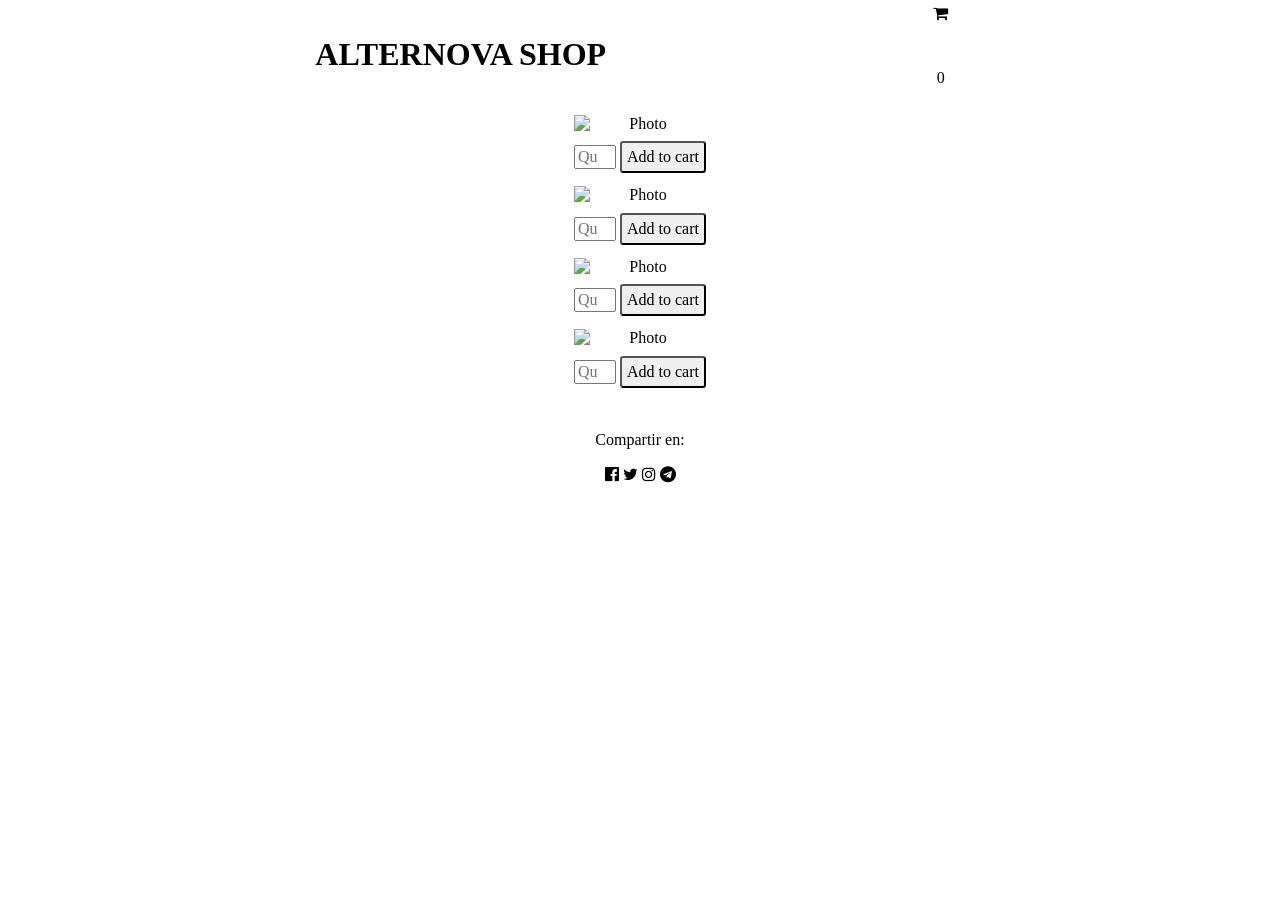
==== index.html @ b973acc5 "Add shopping cart counter" ====
<!DOCTYPE html>
<html lang="en">

<head>
  <meta charset="UTF-8">
  <meta http-equiv="X-UA-Compatible" content="IE=edge">
  <meta name="viewport" content="width=device-width, initial-scale=1.0">
  <link rel="stylesheet" href="styles/normalize.css">
  <link rel="stylesheet" href="font-awesome-4.7.0/css/font-awesome.min.css">
  <link rel="stylesheet" href="styles/style.css">
  <title>ShoppingSite</title>
</head>

<body>
  <main class="main">
    <header class="header">
      <h1 class="header_title">ALTERNOVA SHOP</h1>
      <div>
        <i class="fa fa-shopping-cart header_cart" id="headerCart" aria-hidden="true"></i>
        <p class="cart_counter" id="cartCounter">0</p>
      </div>
    </header>
    <section class="products" id="products">
      <div class="card" id="card">
        <img class="card_photo" src="https://picsum.photos/300/200" alt="Photo">
        <input type="number" class="desiredQuantity" placeholder="Quantity" min="0">
        <button class="btnAddCart">Add to cart</button>
      </div>
    </section>
    <section class="cart" id="cart">
      <h1>Cart</h1>
      <div class="cart__product">
        <p id="productName"></p>
        <p id="productQuantity"></p>
        <p id="productUnitPrice"></p>
        <p id="totalPrice"></p>
      </div>
      <p class="totalPrice">
      <h3>Total Order Price $<span class="totalPrice__value"></span></h3>
      </p>
      <button>CREATE ORDER</button>
    </section>
    <footer class="footer">
      <div class="footer__social-network">
        <p class="footer__social-network__p">Compartir en:</p>
        <i class="fa fa-facebook-official" aria-hidden="true"></i>
        <i class="fa fa-twitter" aria-hidden="true"></i>
        <i class="fa fa-instagram" aria-hidden="true"></i>
        <i class="fa fa-telegram" aria-hidden="true"></i>
      </div>
      </div>
    </footer>
  </main>
  <script src="scripts/main.js"></script>
</body>

</html>
---- styles/style.css ----
button {
  padding: 5px;
  border-radius: 0.2em; }

.main {
  margin: 0.3em;
  display: -webkit-box;
  display: -ms-flexbox;
  display: flex;
  -webkit-box-orient: vertical;
  -webkit-box-direction: normal;
      -ms-flex-direction: column;
          flex-direction: column;
  text-align: center; }

.header {
  -webkit-box-align: center;
      -ms-flex-align: center;
          align-items: center;
  display: -webkit-box;
  display: -ms-flexbox;
  display: flex;
  -webkit-box-orient: horizontal;
  -webkit-box-direction: normal;
      -ms-flex-direction: row;
          flex-direction: row;
  -webkit-box-pack: space-evenly;
      -ms-flex-pack: space-evenly;
          justify-content: space-evenly; }
  .header_title {
    display: inline-block; }
  .header_cart {
    height: 3em;
    width: 3em;
    -ms-flex-item-align: end;
        align-self: flex-end; }

.products {
  margin: 5px auto;
  height: -webkit-max-content;
  height: -moz-max-content;
  height: max-content;
  width: -webkit-max-content;
  width: -moz-max-content;
  width: max-content;
  display: inline; }
  .products_inactive {
    display: none; }

.card {
  padding: 0.4em;
  height: -webkit-fit-content;
  height: -moz-fit-content;
  height: fit-content;
  width: -webkit-fit-content;
  width: -moz-fit-content;
  width: fit-content;
  display: none;
  -webkit-box-pack: justify;
      -ms-flex-pack: justify;
          justify-content: space-between; }
  .card_photo {
    margin-bottom: 0.5em;
    display: block; }
  .card_counter {
    height: 1em;
    width: 1em;
    border-radius: 0.3em;
    background-color: black;
    color: red;
    margin-top: 0em;
    margin-right: 0em; }

.cart {
  display: none; }
  .cart_active {
    display: inline; }

.footer {
  padding: 1em; }

/*# sourceMappingURL=style.css.map */
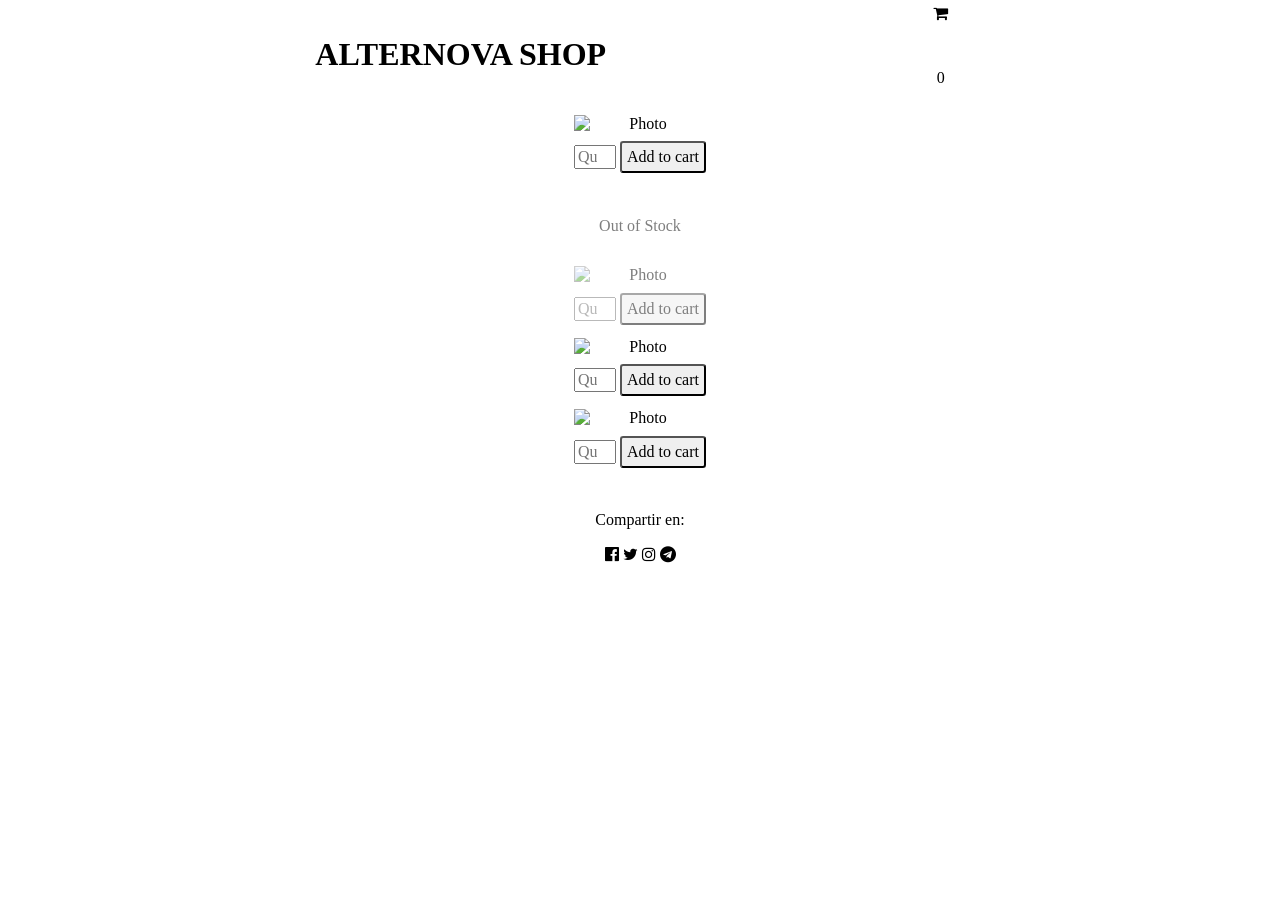
==== commit 3ded1d6d: "validate stock quantities" ====
--- a/index.html
+++ b/index.html
@@ -22,7 +22,10 @@
     </header>
     <section class="products" id="products">
       <div class="card" id="card">
-        <img class="card_photo" src="https://picsum.photos/300/200" alt="Photo">
+        <div class="card_img">
+          <p class="card_alert">Out of Stock</p>
+          <img class="card_photo" src="https://picsum.photos/300/200" alt="Photo">
+        </div>
         <input type="number" class="desiredQuantity" placeholder="Quantity" min="0">
         <button class="btnAddCart">Add to cart</button>
       </div>
--- a/styles/style.css
+++ b/styles/style.css
@@ -61,6 +61,8 @@
           justify-content: space-between; }
   .card_photo {
     margin-bottom: 0.5em;
+    width: inherit;
+    height: inherit;
     display: block; }
   .card_counter {
     height: 1em;
@@ -70,6 +72,10 @@
     color: red;
     margin-top: 0em;
     margin-right: 0em; }
+  .card_alert {
+    width: inherit;
+    height: inherit;
+    line-height: 3em; }
 
 .cart {
   display: none; }
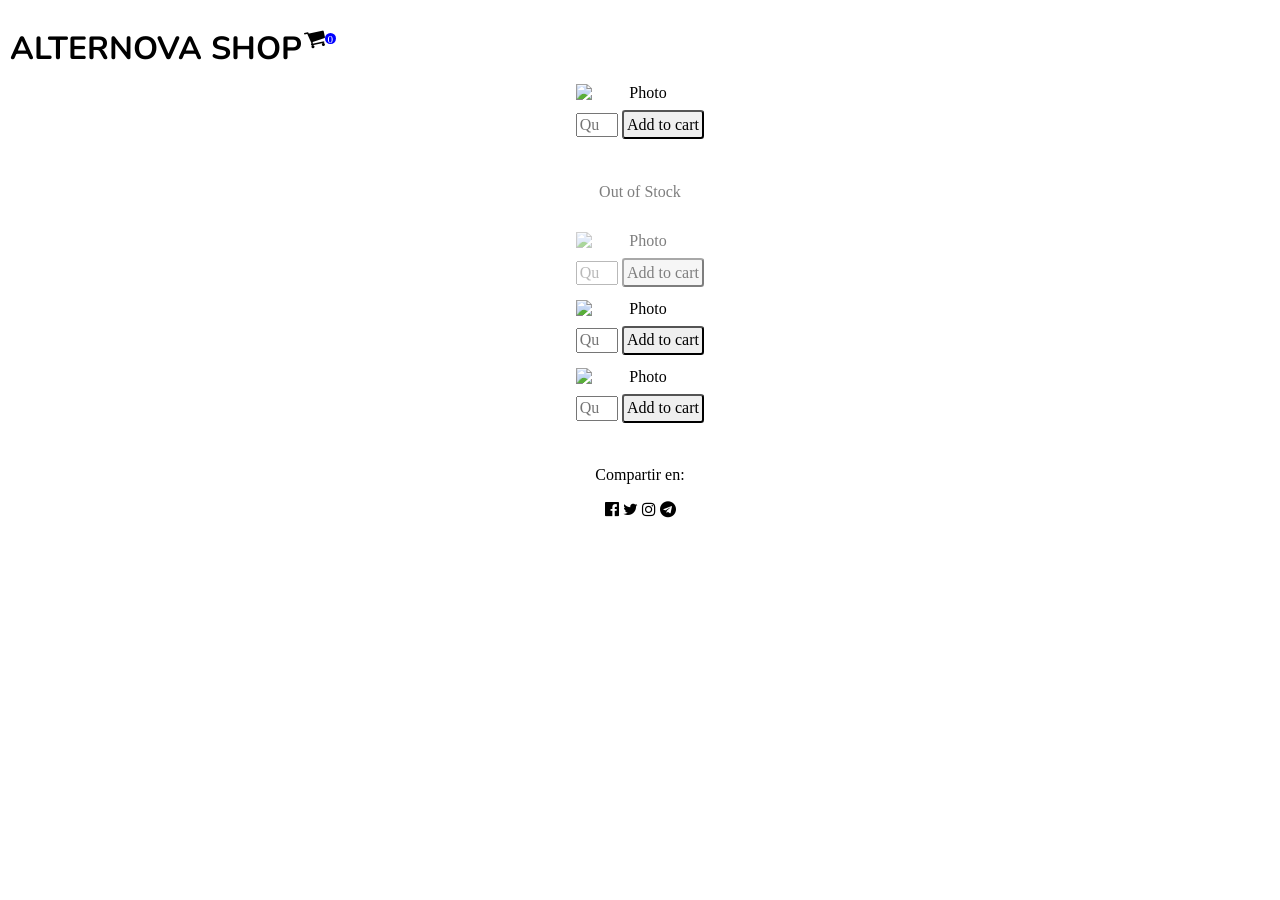
==== commit e83a4093: "cart style" ====
--- a/index.html
+++ b/index.html
@@ -7,6 +7,7 @@
   <meta name="viewport" content="width=device-width, initial-scale=1.0">
   <link rel="stylesheet" href="styles/normalize.css">
   <link rel="stylesheet" href="font-awesome-4.7.0/css/font-awesome.min.css">
+  <link href="https://fonts.googleapis.com/css2?family=Nunito:wght@900&display=swap" rel="stylesheet">
   <link rel="stylesheet" href="styles/style.css">
   <title>ShoppingSite</title>
 </head>
@@ -15,9 +16,9 @@
   <main class="main">
     <header class="header">
       <h1 class="header_title">ALTERNOVA SHOP</h1>
-      <div>
-        <i class="fa fa-shopping-cart header_cart" id="headerCart" aria-hidden="true"></i>
-        <p class="cart_counter" id="cartCounter">0</p>
+      <div class="header_cart">
+        <i class="fa fa-shopping-cart fa-lg header_cart_icon" id="headerCart" aria-hidden="true"></i>
+        <p class="header_cart_counter" id="cartCounter">0</p>
       </div>
     </header>
     <section class="products" id="products">
--- a/styles/style.css
+++ b/styles/style.css
@@ -1,5 +1,5 @@
 button {
-  padding: 5px;
+  padding: 0.2em;
   border-radius: 0.2em; }
 
 .main {
@@ -14,26 +14,35 @@
   text-align: center; }
 
 .header {
-  -webkit-box-align: center;
-      -ms-flex-align: center;
-          align-items: center;
+  padding: 0.3em;
   display: -webkit-box;
   display: -ms-flexbox;
   display: flex;
   -webkit-box-orient: horizontal;
   -webkit-box-direction: normal;
       -ms-flex-direction: row;
-          flex-direction: row;
-  -webkit-box-pack: space-evenly;
-      -ms-flex-pack: space-evenly;
-          justify-content: space-evenly; }
+          flex-direction: row; }
   .header_title {
-    display: inline-block; }
+    margin-bottom: 0em;
+    font-family: 'Nunito', sans-serif; }
   .header_cart {
-    height: 3em;
-    width: 3em;
-    -ms-flex-item-align: end;
-        align-self: flex-end; }
+    margin-left: 0.2em;
+    display: -webkit-box;
+    display: -ms-flexbox;
+    display: flex;
+    -webkit-box-align: center;
+        -ms-flex-align: center;
+            align-items: center; }
+    .header_cart_icon {
+      -webkit-transform: rotate(348deg);
+              transform: rotate(348deg); }
+    .header_cart_counter {
+      height: 1em;
+      width: 1em;
+      font-size: 0.7em;
+      color: white;
+      background-color: blue;
+      border-radius: 1em; }
 
 .products {
   margin: 5px auto;
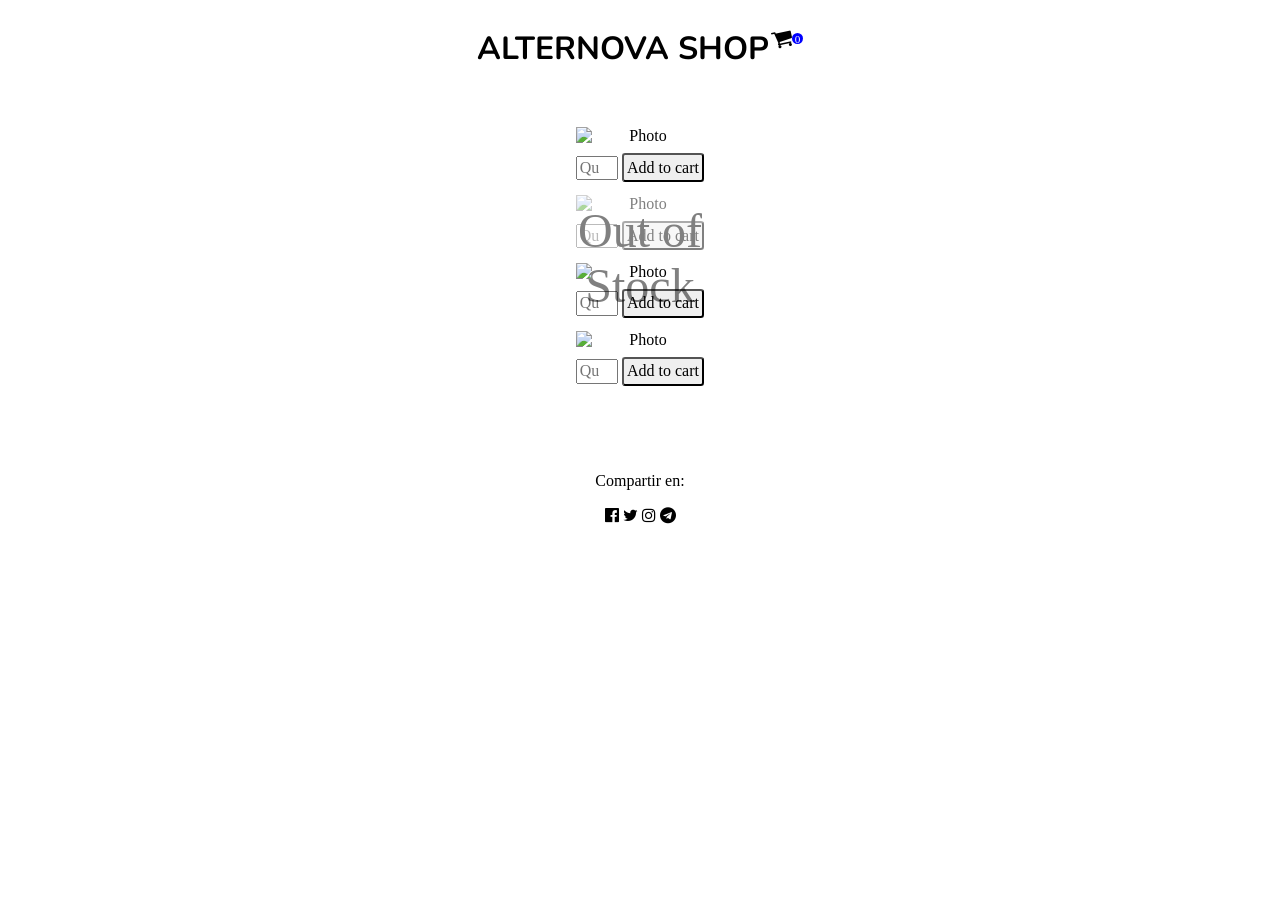
==== commit 28b9da27: "style stock alert" ====
--- a/index.html
+++ b/index.html
@@ -23,7 +23,7 @@
     </header>
     <section class="products" id="products">
       <div class="card" id="card">
-        <div class="card_img">
+        <div class="card_container">
           <p class="card_alert">Out of Stock</p>
           <img class="card_photo" src="https://picsum.photos/300/200" alt="Photo">
         </div>
--- a/styles/style.css
+++ b/styles/style.css
@@ -11,7 +11,10 @@
   -webkit-box-direction: normal;
       -ms-flex-direction: column;
           flex-direction: column;
-  text-align: center; }
+  text-align: center;
+  -webkit-box-align: center;
+      -ms-flex-align: center;
+          align-items: center; }
 
 .header {
   padding: 0.3em;
@@ -45,7 +48,7 @@
       border-radius: 1em; }
 
 .products {
-  margin: 5px auto;
+  margin: 3em auto;
   height: -webkit-max-content;
   height: -moz-max-content;
   height: max-content;
@@ -68,23 +71,21 @@
   -webkit-box-pack: justify;
       -ms-flex-pack: justify;
           justify-content: space-between; }
+  .card_container {
+    position: relative; }
+  .card_alert {
+    margin: auto;
+    top: 45%;
+    left: 0;
+    right: 0;
+    bottom: 0;
+    position: absolute;
+    font-size: 3em; }
   .card_photo {
-    margin-bottom: 0.5em;
+    margin: auto auto 0.5em auto;
     width: inherit;
     height: inherit;
     display: block; }
-  .card_counter {
-    height: 1em;
-    width: 1em;
-    border-radius: 0.3em;
-    background-color: black;
-    color: red;
-    margin-top: 0em;
-    margin-right: 0em; }
-  .card_alert {
-    width: inherit;
-    height: inherit;
-    line-height: 3em; }
 
 .cart {
   display: none; }
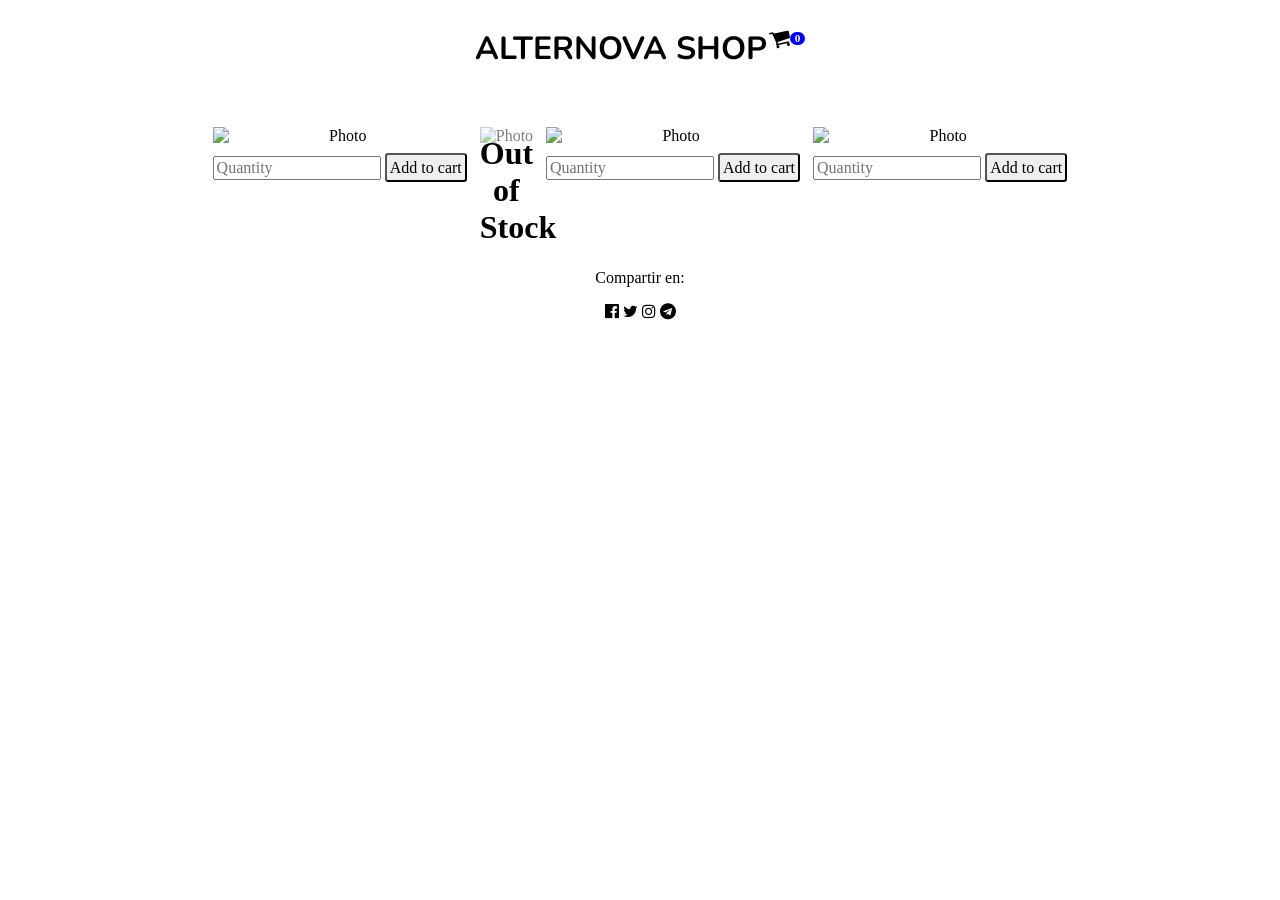
==== commit 5e587171: "Items table in cart" ====
--- a/index.html
+++ b/index.html
@@ -32,15 +32,16 @@
       </div>
     </section>
     <section class="cart" id="cart">
-      <h1>Cart</h1>
-      <div class="cart__product">
-        <p id="productName"></p>
-        <p id="productQuantity"></p>
-        <p id="productUnitPrice"></p>
-        <p id="totalPrice"></p>
+      <div class="cart_products">
+        <div class="item">
+          <p class="item_name">PRODUCT</p>
+          <p class="item_quantity">QUANTITY</p>
+          <p class="item_unitPrice">UNIT PRICE</p>
+          <p class="item_totalPrice">TOTAL PRICE</p>
+        </div>
       </div>
-      <p class="totalPrice">
-      <h3>Total Order Price $<span class="totalPrice__value"></span></h3>
+      <p class="totalPriceOrder">
+      <h3 class="totalPriceOrder_value">Total Order Price $<span id="OrderValue"></span></h3>
       </p>
       <button>CREATE ORDER</button>
     </section>
--- a/styles/style.css
+++ b/styles/style.css
@@ -1,7 +1,3 @@
-button {
-  padding: 0.2em;
-  border-radius: 0.2em; }
-
 .main {
   margin: 0.3em;
   display: -webkit-box;
@@ -27,7 +23,8 @@
           flex-direction: row; }
   .header_title {
     margin-bottom: 0em;
-    font-family: 'Nunito', sans-serif; }
+    font-family: 'Nunito', sans-serif;
+    cursor: pointer; }
   .header_cart {
     margin-left: 0.2em;
     display: -webkit-box;
@@ -35,27 +32,36 @@
     display: flex;
     -webkit-box-align: center;
         -ms-flex-align: center;
-            align-items: center; }
+            align-items: center;
+    cursor: pointer; }
     .header_cart_icon {
       -webkit-transform: rotate(348deg);
               transform: rotate(348deg); }
     .header_cart_counter {
-      height: 1em;
-      width: 1em;
+      height: -webkit-min-content;
+      height: -moz-min-content;
+      height: min-content;
+      width: 1.3em;
       font-size: 0.7em;
+      font-weight: bolder;
       color: white;
       background-color: blue;
       border-radius: 1em; }
 
 .products {
   margin: 3em auto;
-  height: -webkit-max-content;
-  height: -moz-max-content;
-  height: max-content;
-  width: -webkit-max-content;
-  width: -moz-max-content;
-  width: max-content;
-  display: inline; }
+  height: -webkit-fit-content;
+  height: -moz-fit-content;
+  height: fit-content;
+  width: 90%;
+  display: -webkit-box;
+  display: -ms-flexbox;
+  display: flex;
+  -ms-flex-wrap: wrap;
+      flex-wrap: wrap;
+  -webkit-box-pack: center;
+      -ms-flex-pack: center;
+          justify-content: center; }
   .products_inactive {
     display: none; }
 
@@ -80,17 +86,54 @@
     right: 0;
     bottom: 0;
     position: absolute;
-    font-size: 3em; }
+    font-size: 2em;
+    font-weight: bold; }
   .card_photo {
     margin: auto auto 0.5em auto;
     width: inherit;
     height: inherit;
     display: block; }
 
+.desiredQuantity {
+  width: 10em; }
+
+.btnAddCart {
+  padding: 0.2em;
+  border-radius: 0.2em; }
+
 .cart {
   display: none; }
   .cart_active {
+    margin: 2em;
     display: inline; }
+
+.item {
+  display: grid;
+  justify-items: center;
+  -webkit-box-pack: justify;
+      -ms-flex-pack: justify;
+          justify-content: space-between;
+  grid-template-columns: repeat(4, 1fr);
+  grid-template-areas: "name quantity unit_price total_price";
+  grid-auto-rows: minmax(3em, auto);
+  gap: 1em;
+  text-align: inherit; }
+  .item_name {
+    grid-area: name;
+    -ms-flex-item-align: end;
+        align-self: flex-end; }
+  .item_quantity {
+    grid-area: quantity;
+    -ms-flex-item-align: end;
+        align-self: flex-end; }
+  .item_unitPrice {
+    grid-area: unit_price;
+    -ms-flex-item-align: end;
+        align-self: flex-end; }
+  .item_totalPrice {
+    grid-area: total_price;
+    -ms-flex-item-align: end;
+        align-self: flex-end; }
 
 .footer {
   padding: 1em; }
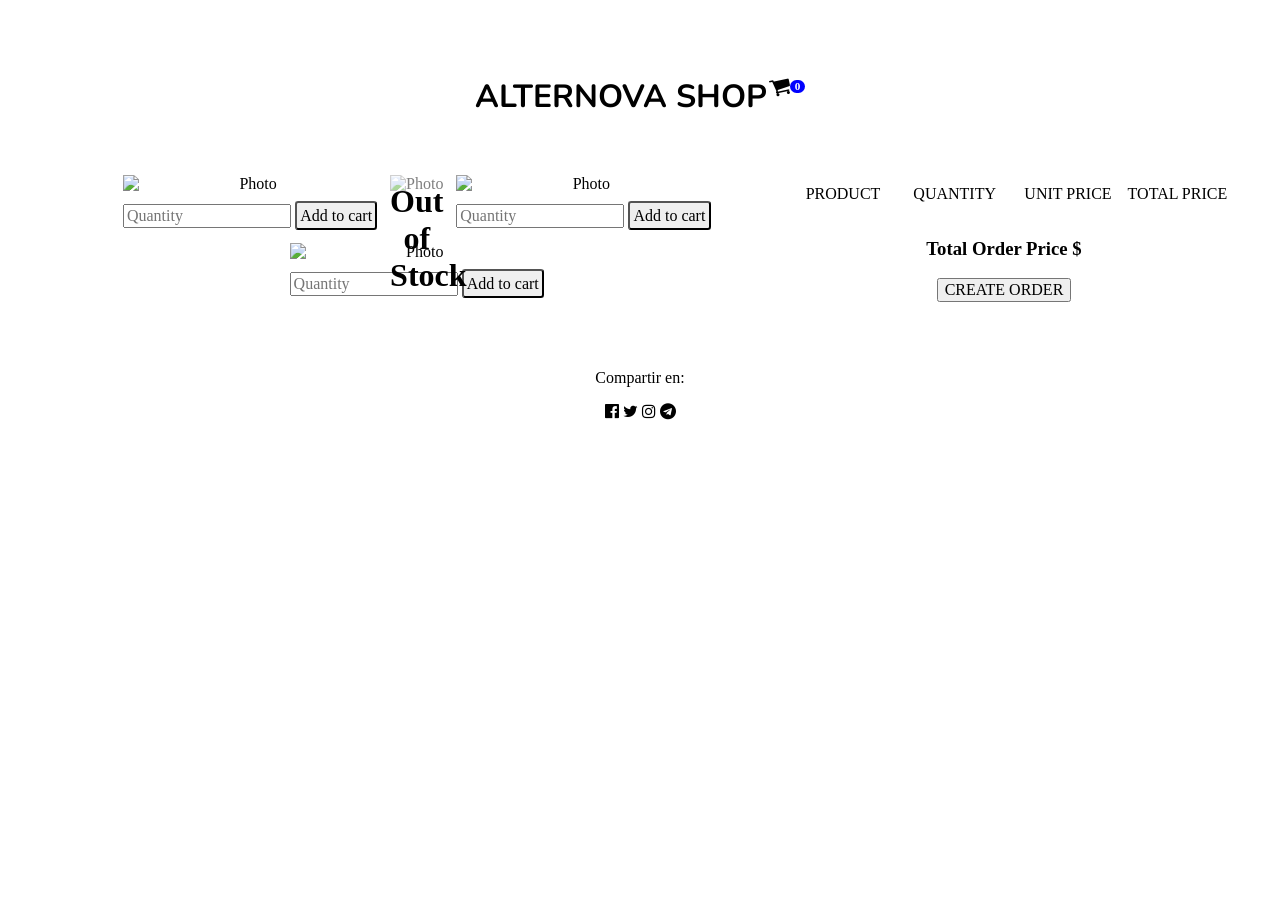
==== commit 60da33e2: "desktop style" ====
--- a/index.html
+++ b/index.html
@@ -41,9 +41,9 @@
         </div>
       </div>
       <p class="totalPriceOrder">
-      <h3 class="totalPriceOrder_value">Total Order Price $<span id="OrderValue"></span></h3>
+      <h3 class="totalPriceOrder_value">Total Order Price $ <span id="OrderValue"></span></h3>
       </p>
-      <button>CREATE ORDER</button>
+      <button class="btn_order">CREATE ORDER</button>
     </section>
     <footer class="footer">
       <div class="footer__social-network">
--- a/styles/style.css
+++ b/styles/style.css
@@ -109,33 +109,41 @@
 
 .item {
   display: grid;
-  justify-items: center;
-  -webkit-box-pack: justify;
-      -ms-flex-pack: justify;
-          justify-content: space-between;
   grid-template-columns: repeat(4, 1fr);
-  grid-template-areas: "name quantity unit_price total_price";
   grid-auto-rows: minmax(3em, auto);
   gap: 1em;
-  text-align: inherit; }
-  .item_name {
-    grid-area: name;
-    -ms-flex-item-align: end;
-        align-self: flex-end; }
-  .item_quantity {
-    grid-area: quantity;
-    -ms-flex-item-align: end;
-        align-self: flex-end; }
-  .item_unitPrice {
-    grid-area: unit_price;
-    -ms-flex-item-align: end;
-        align-self: flex-end; }
-  .item_totalPrice {
-    grid-area: total_price;
-    -ms-flex-item-align: end;
-        align-self: flex-end; }
+  text-align: right; }
 
 .footer {
   padding: 1em; }
 
+@media (min-width: 1023px) {
+  .main {
+    padding: 3em;
+    display: grid;
+    grid-template-areas: "header header" "products cart" "footer footer";
+    -webkit-box-align: unset;
+        -ms-flex-align: unset;
+            align-items: unset;
+    justify-items: center; }
+
+  .header {
+    grid-area: header; }
+    .header_title {
+      cursor: unset; }
+    .header_cart {
+      cursor: unset; }
+
+  .products {
+    grid-area: products; }
+
+  .cart {
+    margin: 3em auto;
+    display: inline;
+    grid-area: cart; }
+
+  .footer {
+    padding: 0em;
+    grid-area: footer; } }
+
 /*# sourceMappingURL=style.css.map */
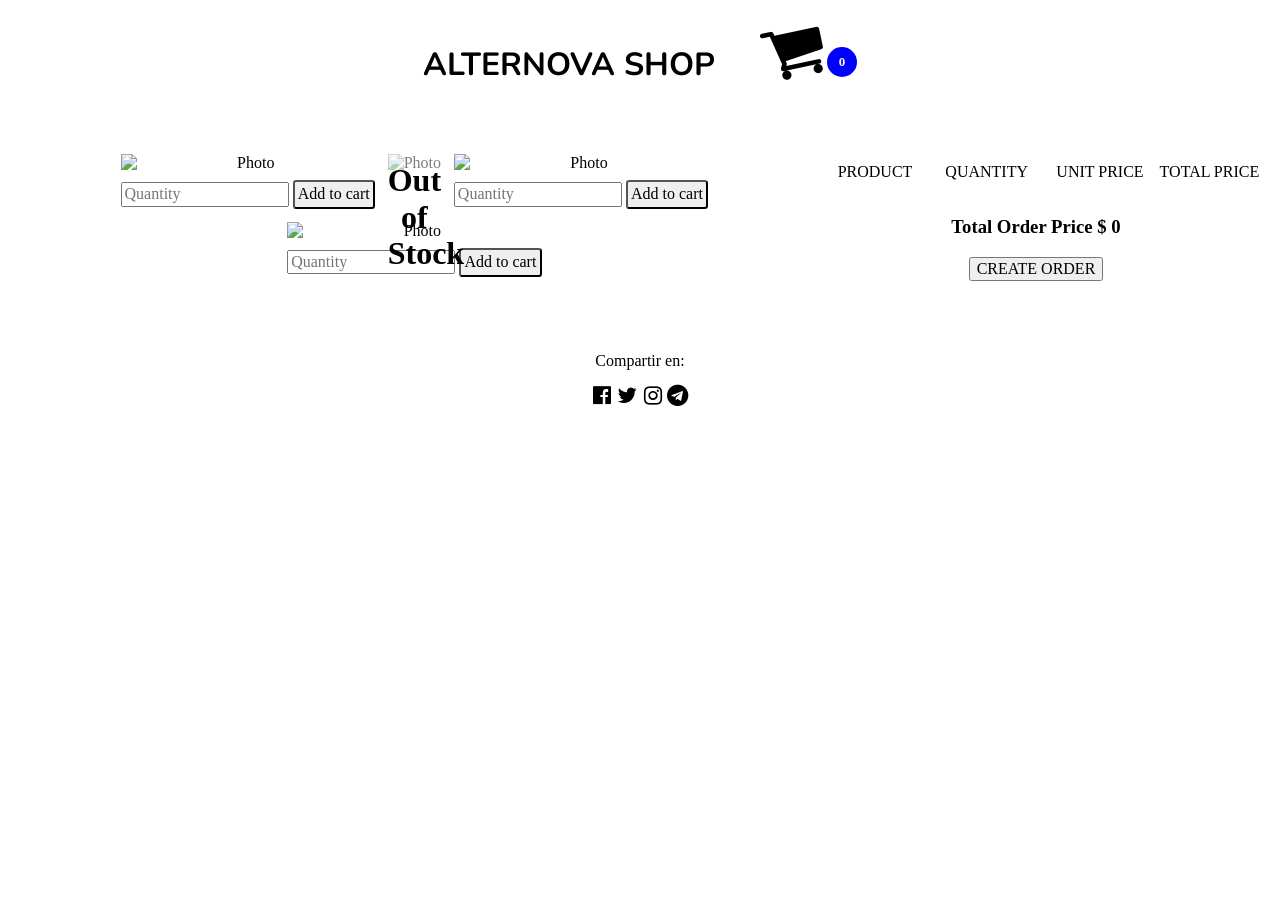
==== commit 1a89fa4c: "Change cart size in desktop" ====
--- a/index.html
+++ b/index.html
@@ -40,19 +40,16 @@
           <p class="item_totalPrice">TOTAL PRICE</p>
         </div>
       </div>
-      <p class="totalPriceOrder">
       <h3 class="totalPriceOrder_value">Total Order Price $ <span id="OrderValue"></span></h3>
-      </p>
       <button class="btn_order">CREATE ORDER</button>
     </section>
     <footer class="footer">
       <div class="footer__social-network">
         <p class="footer__social-network__p">Compartir en:</p>
-        <i class="fa fa-facebook-official" aria-hidden="true"></i>
-        <i class="fa fa-twitter" aria-hidden="true"></i>
-        <i class="fa fa-instagram" aria-hidden="true"></i>
-        <i class="fa fa-telegram" aria-hidden="true"></i>
-      </div>
+        <i class="fa fa-facebook-official fa-lg" aria-hidden="true"></i>
+        <i class="fa fa-twitter fa-lg" aria-hidden="true"></i>
+        <i class="fa fa-instagram fa-lg" aria-hidden="true"></i>
+        <i class="fa fa-telegram fa-lg" aria-hidden="true"></i>
       </div>
     </footer>
   </main>
--- a/styles/style.css
+++ b/styles/style.css
@@ -117,22 +117,38 @@
 .footer {
   padding: 1em; }
 
+.fa {
+  height: 1em;
+  width: 1em; }
+
 @media (min-width: 1023px) {
   .main {
-    padding: 3em;
+    padding: 1em;
     display: grid;
     grid-template-areas: "header header" "products cart" "footer footer";
     -webkit-box-align: unset;
         -ms-flex-align: unset;
             align-items: unset;
-    justify-items: center; }
+    justify-items: center;
+    gap: 0.3em; }
 
   .header {
     grid-area: header; }
     .header_title {
       cursor: unset; }
     .header_cart {
+      margin-left: 3em;
       cursor: unset; }
+      .header_cart_icon {
+        font-size: 4em; }
+      .header_cart_counter {
+        height: 2.3em;
+        width: 2.3em;
+        border-radius: 2em;
+        -ms-flex-item-align: end;
+            align-self: flex-end;
+        line-height: 2.3em;
+        font-size: small; }
 
   .products {
     grid-area: products; }
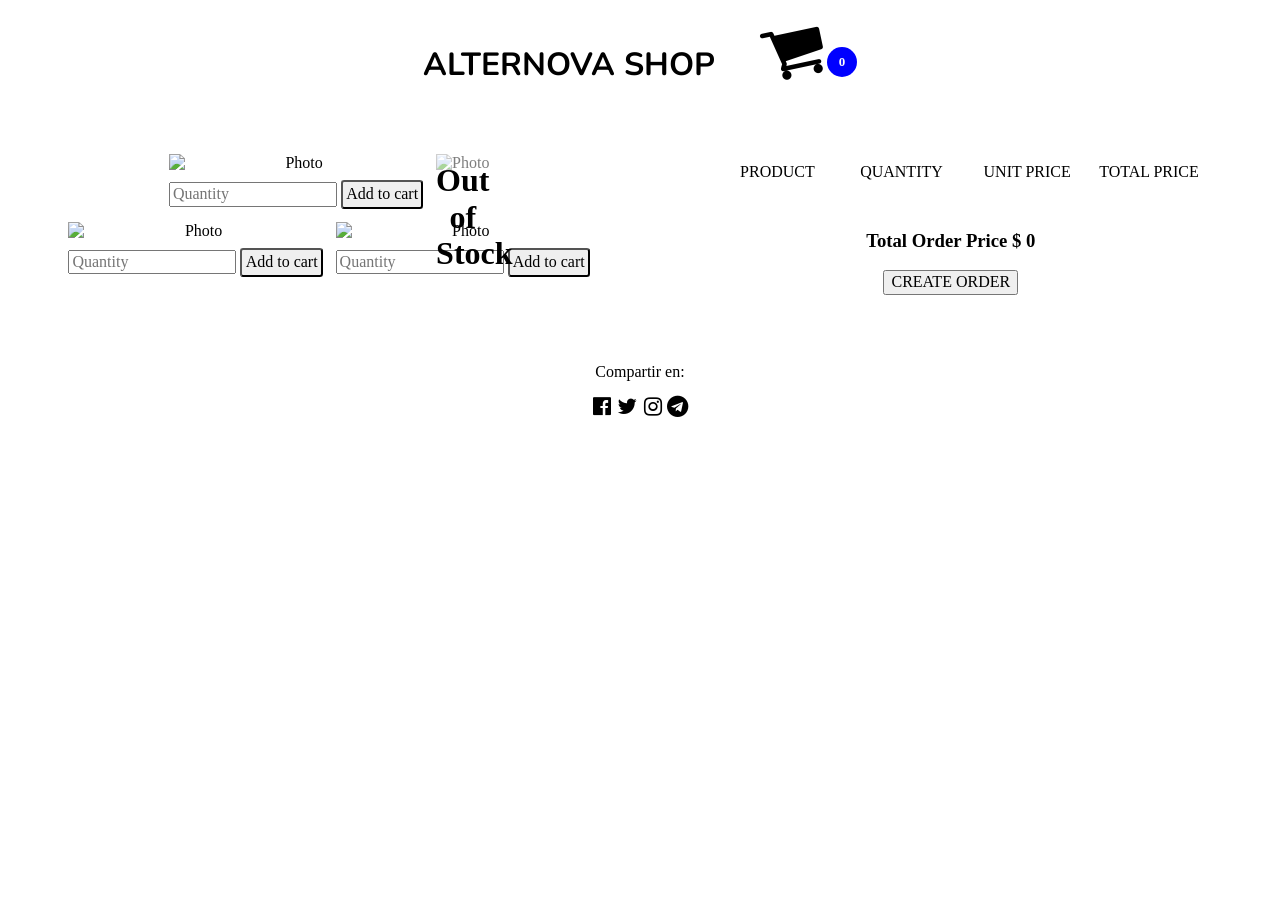
==== commit 4f8537f5: "empty product list" ====
--- a/index.html
+++ b/index.html
@@ -22,6 +22,7 @@
       </div>
     </header>
     <section class="products" id="products">
+      <h2 class="emptyMessage">In this moment we don't have products available.</h2>
       <div class="card" id="card">
         <div class="card_container">
           <p class="card_alert">Out of Stock</p>
--- a/styles/style.css
+++ b/styles/style.css
@@ -65,6 +65,10 @@
   .products_inactive {
     display: none; }
 
+.emptyMessage {
+  display: none;
+  line-height: 10em; }
+
 .card {
   padding: 0.4em;
   height: -webkit-fit-content;
@@ -113,6 +117,8 @@
   grid-auto-rows: minmax(3em, auto);
   gap: 1em;
   text-align: right; }
+  .item_name {
+    overflow: scroll; }
 
 .footer {
   padding: 1em; }
@@ -125,7 +131,8 @@
   .main {
     padding: 1em;
     display: grid;
-    grid-template-areas: "header header" "products cart" "footer footer";
+    grid-template-columns: repeat(2, 1fr);
+    grid-template-rows: auto;
     -webkit-box-align: unset;
         -ms-flex-align: unset;
             align-items: unset;
@@ -133,7 +140,10 @@
     gap: 0.3em; }
 
   .header {
-    grid-area: header; }
+    grid-column-start: 1;
+    grid-column-end: 3;
+    grid-row-start: 1;
+    grid-row-end: 1; }
     .header_title {
       cursor: unset; }
     .header_cart {
@@ -151,15 +161,28 @@
         font-size: small; }
 
   .products {
-    grid-area: products; }
+    grid-column-start: 1;
+    grid-column-end: 2;
+    grid-row-start: 2;
+    grid-row-end: 3; }
 
   .cart {
     margin: 3em auto;
     display: inline;
-    grid-area: cart; }
+    grid-column-start: 2;
+    grid-column-end: 3;
+    grid-row-start: 2;
+    grid-row-end: 3; }
+
+  .item {
+    grid-template-columns: repeat(4, 7em);
+    grid-auto-rows: minmax(3em, 4em); }
 
   .footer {
     padding: 0em;
-    grid-area: footer; } }
+    grid-column-start: 1;
+    grid-column-end: 3;
+    grid-row-start: 3;
+    grid-row-end: 4; } }
 
 /*# sourceMappingURL=style.css.map */
